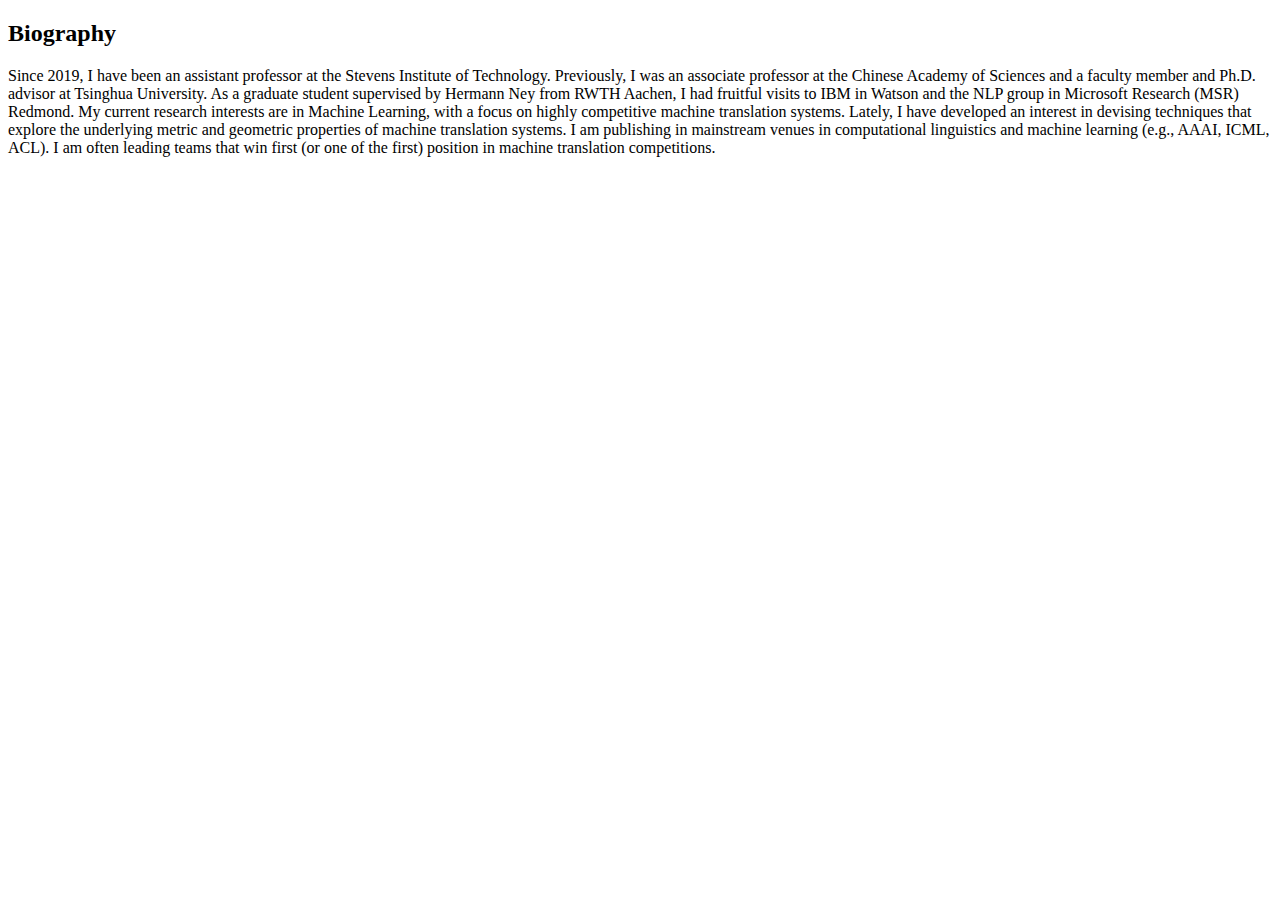
==== pages/biography.html @ 2008ff57 "index fix" ====
<!DOCTYPE html>
<html lang="en">
<head>
    <link rel="stylesheet" href="stylesheets/styles.css">
    <link rel="stylesheet" href="stylesheets/custom_styles.css">
    <link rel="stylesheet" href="stylesheets/pygment_trac.css">
    <meta name="viewport" content="width=device-width">
</head>
<body>
    <h2>Biography</h2>
    
    <p>
        Since 2019, I have been an assistant professor at the Stevens Institute of Technology. 
        Previously, I was an associate professor at the Chinese Academy of Sciences and a faculty member and Ph.D. advisor at Tsinghua University. 
        As a graduate student supervised by Hermann Ney from RWTH Aachen, I had fruitful visits to IBM in Watson and the NLP group in Microsoft Research (MSR) Redmond. 
        My current research interests are in Machine Learning, with a focus on highly competitive machine translation systems. 
        Lately, I have developed an interest in devising techniques that explore the underlying metric and geometric properties of machine translation systems. 
        I am publishing in mainstream venues in computational linguistics and machine learning (e.g., AAAI, ICML, ACL). 
        I am often leading teams that win first (or one of the first) position in machine translation competitions.
    </p>
</body>
</html>
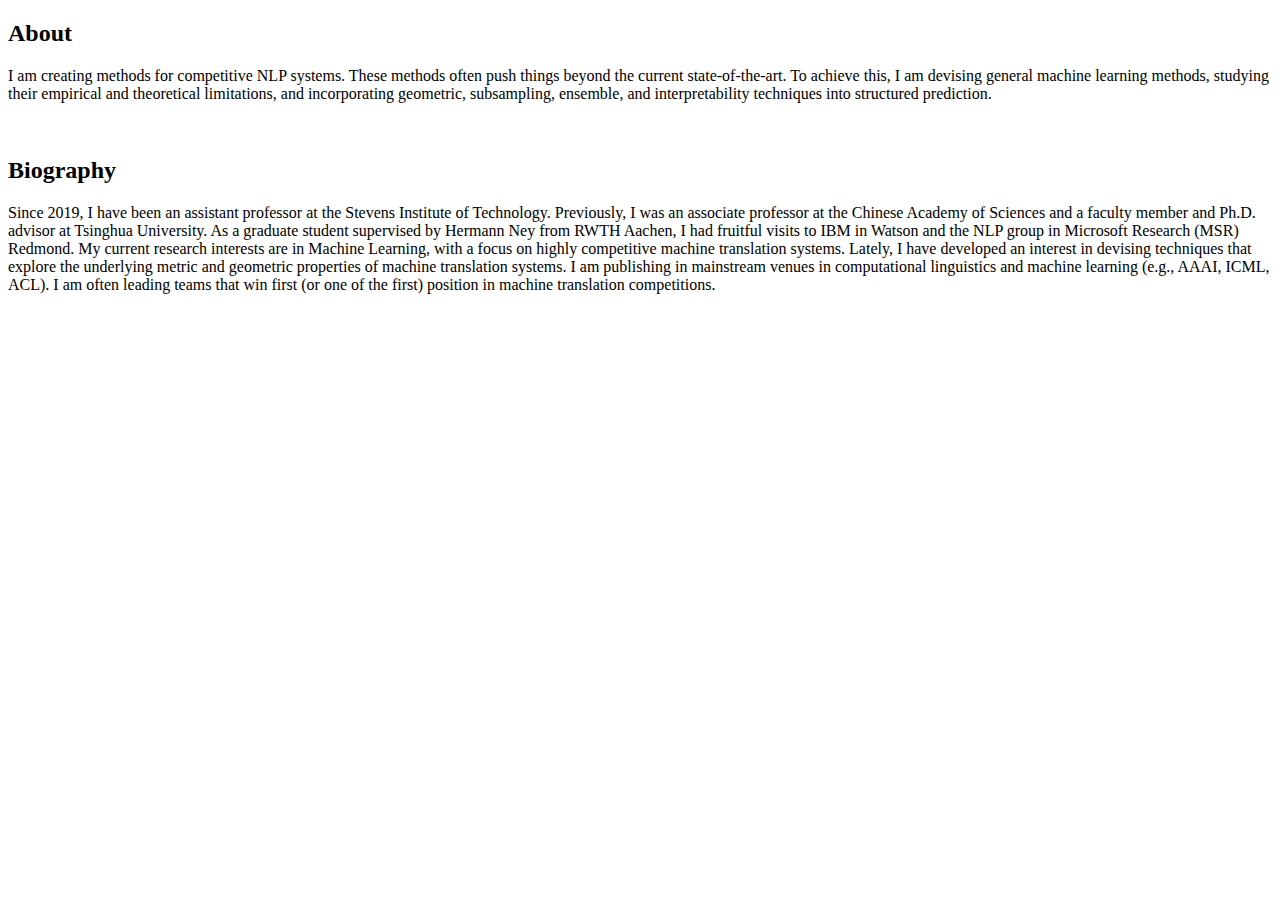
==== commit cd6d5cf3: "done" ====
--- a/pages/biography.html
+++ b/pages/biography.html
@@ -7,8 +7,16 @@
     <meta name="viewport" content="width=device-width">
 </head>
 <body>
+    <h2>About</h2>
+    <p>
+        I am creating methods for competitive NLP systems. 
+        These methods often push things beyond the current state-of-the-art. 
+        To achieve this, I am devising general machine learning methods, 
+        studying their empirical and theoretical limitations, and incorporating geometric, 
+        subsampling, ensemble, and interpretability techniques into structured prediction.
+    </p>
+    <br>
     <h2>Biography</h2>
-    
     <p>
         Since 2019, I have been an assistant professor at the Stevens Institute of Technology. 
         Previously, I was an associate professor at the Chinese Academy of Sciences and a faculty member and Ph.D. advisor at Tsinghua University. 
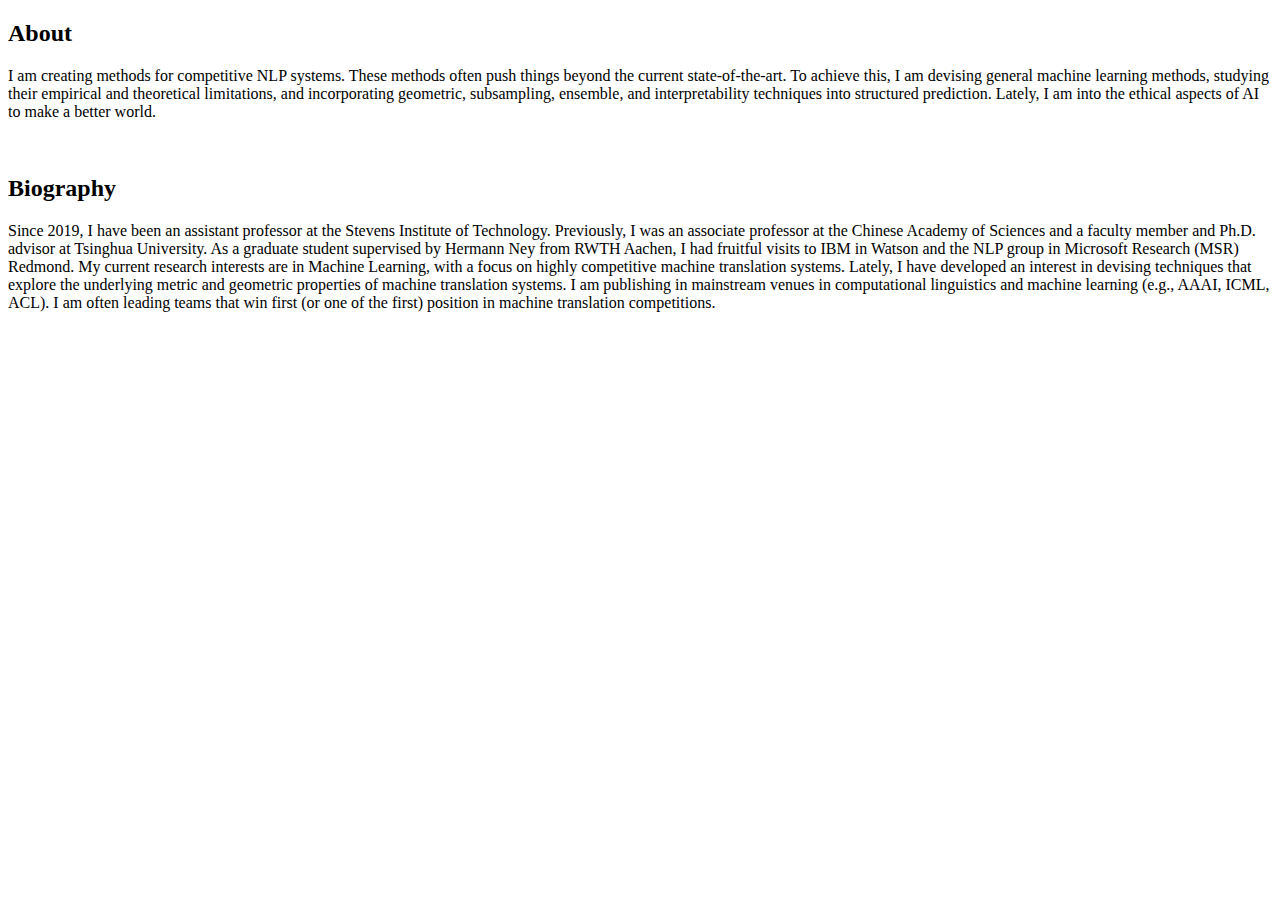
==== commit 44219cf0: "Update biography.html" ====
--- a/pages/biography.html
+++ b/pages/biography.html
@@ -14,6 +14,7 @@
         To achieve this, I am devising general machine learning methods, 
         studying their empirical and theoretical limitations, and incorporating geometric, 
         subsampling, ensemble, and interpretability techniques into structured prediction.
+        Lately, I am into the ethical aspects of AI to make a better world. 
     </p>
     <br>
     <h2>Biography</h2>
